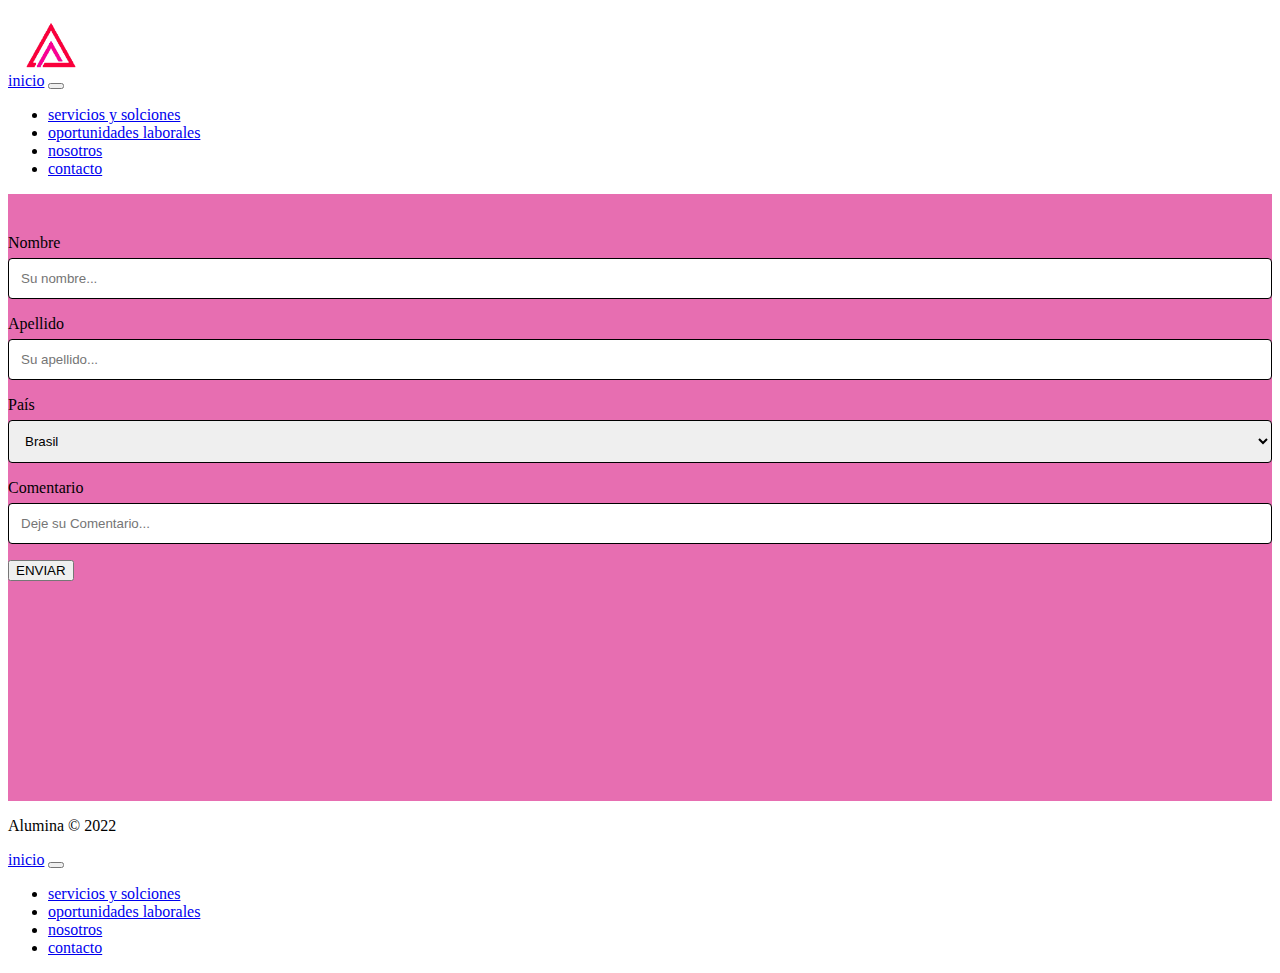
==== pages/contacto.html @ 923d0913 "teste" ====
<!DOCTYPE html>
<html lang="en">
<head>
    <meta charset="UTF-8">
    <meta http-equiv="X-UA-Compatible" content="IE=edge">
    <meta name="viewport" content="width=device-width, initial-scale=1.0">
    <title>contacto</title>
    <link rel="stylesheet" href="../sass/style.css">
    <link href="https://cdn.jsdelivr.net/npm/bootstrap@5.2.2/dist/css/bootstrap.min.css" rel="stylesheet" integrity="sha384-Zenh87qX5JnK2Jl0vWa8Ck2rdkQ2Bzep5IDxbcnCeuOxjzrPF/et3URy9Bv1WTRi" crossorigin="anonymous">
</head>
<body>
    <header>
        <nav class="navbar navbar-expand-lg bg-dark navbar-dark">
            <div class="logo"><img src="../img/al1.1.png" alt=""></div>
            <div class="container-fluid">
            <a class="navbar-brand" href="../index.html">inicio</a>
            <button class="navbar-toggler" type="button" data-bs-toggle="collapse" data-bs-target="#navbarScroll" aria-controls="navbarScroll" aria-expanded="false" aria-label="Toggle navigation">
                <span class="navbar-toggler-icon"></span>
            </button>
            <div class="collapse navbar-collapse" id="navbarScroll">
                <ul class="navbar-nav me-auto my-2 my-lg-0 navbar-nav-scroll" style="--bs-scroll-height: 100px;">
                    <li class="nav-item">
                      <a class="nav-link" href="../pages/serviciosysoluciones.html">servicios y solciones</a>
                    </li>
                    <li class="nav-item">
                        <a class="nav-link" href="../pages/oportunidadeslaborales.html">oportunidades laborales</a>
                    </li>
                    <li class="nav-item">
                        <a class="nav-link" href="../pages/nosotros.html">nosotros</a>
                    </li>
                    <li li class="nav-item">
                        <a class="nav-link active" href="../pages/contacto.html">contacto</a>
                    </li>
                </ul>
                </div>
            </div>
        </nav>
  </header>   
  <main class="contacto_main">
    <form>
      <div class="form-row">
        <div class="form-group col-md-6">
          <label for="inputEmail4">Nombre</label>
          <input type="text" class="form-control" id="inputEmail4" placeholder="Su nombre...">
        </div>
        <div class="form-group col-md-6">
          <label for="inputPassword4">Apellido</label>
          <input type="text" class="form-control" id="inputPassword4" placeholder="Su apellido...">
        </div>
      </div>
        <div class="form-group col-md-4">
          <label for="inputState">País</label>
          <select id="inputState" class="form-control">
            <option selected>Brasil</option>
            <option>Uruguay</option>
            <option>Argentina</option>
            <option>Colombia</option>
            <option>Venezuela</option>
          </select>
        </div>
        <div class="form-group col-md-2">
          <label for="inputZip">Comentario</label>
          <input type="text" class="form-control" id="inputZip" placeholder="Deje su Comentario... ">
        </div>
      </div>
      <button type="submit" class="btn btn-primary">ENVIAR</button>
    </form>
  </main>
  <footer>
    <div class="navbar navbar-expand-lg navbar-dark bg-dark marcola">
        <p>Alumina © 2022</p>
        <div class="container-fluid">
            <a class="navbar-brand" href="../index.html">inicio</a>
            <button class="navbar-toggler" type="button" data-bs-toggle="collapse" data-bs-target="#navbarScroll" aria-controls="navbarScroll" aria-expanded="false" aria-label="Toggle navigation">
              <span class="navbar-toggler-icon"></span>
            </button>
            <div class="collapse navbar-collapse" id="navbarScroll">
              <ul class="navbar-nav me-auto my-2 my-lg-0 navbar-nav-scroll" style="--bs-scroll-height: 100px;">
                <li class="nav-item">
                  <a class="nav-link" href="../pages/serviciosysoluciones.html">servicios y solciones</a>
              </li>
                <li class="nav-item">
                  <a class="nav-link" href="../pages/oportunidadeslaborales.html">oportunidades laborales</a>
                </li>
                <li class="nav-item">
                  <a class="nav-link" href="../pages/nosotros.html">nosotros</a>
                </li>
                <li class="nav-item">
                  <a class="nav-link active" href="../pages/contacto.html">contacto</a>
                </li>
              </ul>
            </div>
    </div>
    </footer>
<!-- JavaScript Bundle with Popper -->
<script src="https://cdn.jsdelivr.net/npm/bootstrap@5.2.2/dist/js/bootstrap.bundle.min.js" integrity="sha384-OERcA2EqjJCMA+/3y+gxIOqMEjwtxJY7qPCqsdltbNJuaOe923+mo//f6V8Qbsw3" crossorigin="anonymous"></script>
</body>
</html>
---- sass/style.css ----
div img {
  height: 60px;
}

.main_index {
  padding-top: 7%;
  text-align: center;
  background-color: rgba(224, 65, 152, 0.762);
  padding-bottom: 20px;
}
.main_index p {
  padding: 6%;
}

.index_img img {
  height: 340px;
}

.servicios_main {
  text-align: center;
  align-items: center;
  background-color: rgba(224, 65, 152, 0.762);
  padding-bottom: 110px;
}

.oportunidades_main {
  height: 600px;
  padding-bottom: 700px;
  background-color: rgba(224, 65, 152, 0.762);
}
.oportunidades_main h1 {
  display: flex;
  justify-content: center;
}

.oportunidades_img img {
  height: 300px;
  padding-left: 20px;
}

.nosotros_main {
  height: 600px;
  background-color: rgba(224, 65, 152, 0.762);
}
.nosotros_main h1 {
  display: flex;
  justify-content: center;
}
.nosotros_main p {
  display: flex;
  justify-content: center;
  text-align: center;
}

.contacto_main {
  background-color: rgba(224, 65, 152, 0.762);
  padding: 40px 0px 220px;
}

.contact-form {
  background-color: rgba(224, 65, 152, 0.762);
  margin: 50px 250px;
  padding: 50px;
  border-radius: 20px;
}
.contact-form h1 {
  margin-bottom: 30px;
}

input[type=text],
select,
textarea {
  width: 100%;
  padding: 12px;
  border: 1px solid rgb(0, 0, 0);
  border-radius: 4px;
  box-sizing: border-box;
  margin-top: 6px;
  margin-bottom: 16px;
  resize: vertical;
}

.footer_index {
  align-items: center;
}
.footer_index p {
  display: flexbox;
  justify-content: center;
  padding-bottom: 110px;
}

@media only screen and (max-width: 600px) {
  .logo {
    padding-left: 162px;
  }
  .nosotros_main {
    padding-bottom: 700px;
  }
  .index_img img {
    height: 28vh;
  }
  .oportunidades_main {
    padding-bottom: 2500px;
  }
}/*# sourceMappingURL=style.css.map */
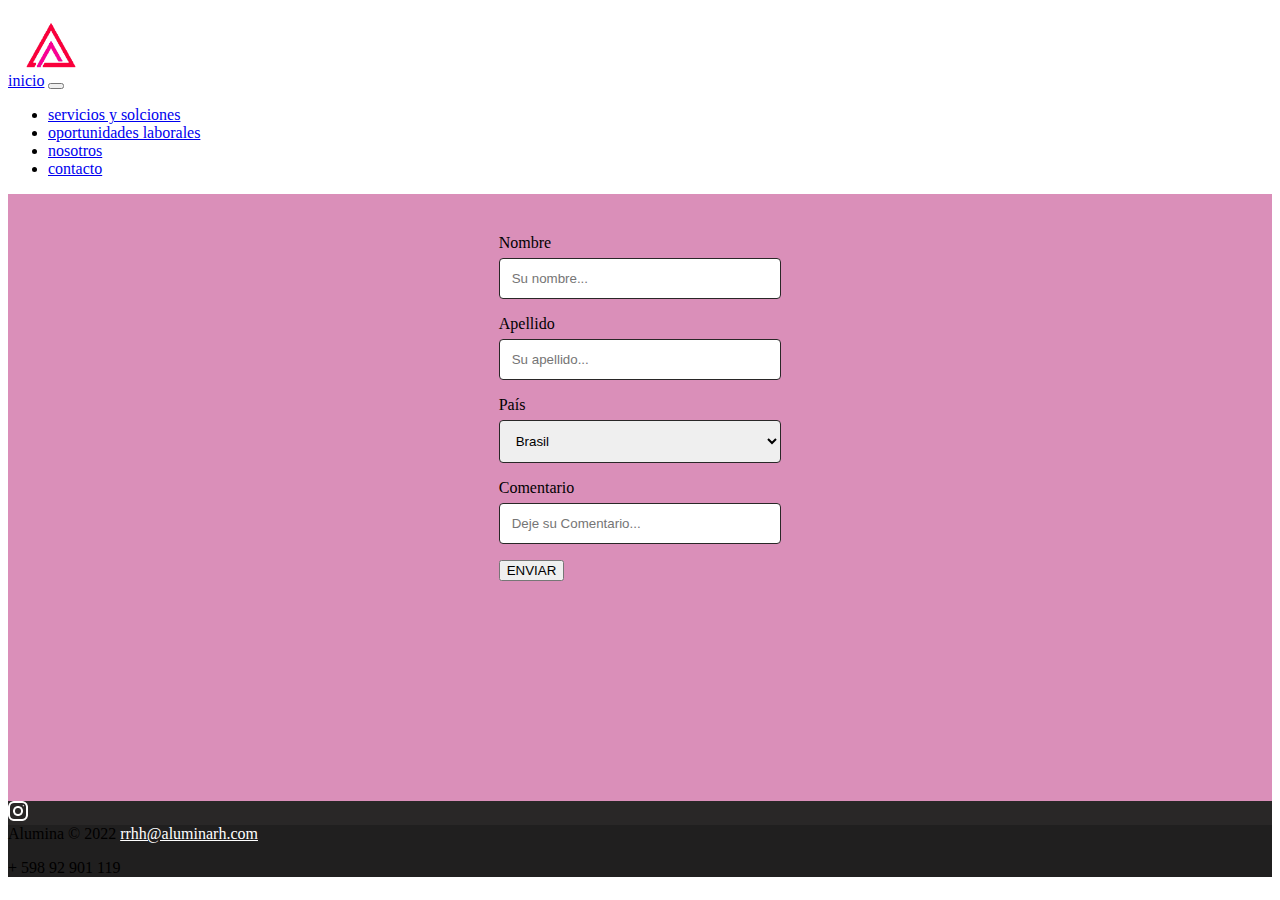
==== commit 91de6716: "entrega" ====
--- a/pages/contacto.html
+++ b/pages/contacto.html
@@ -5,17 +5,17 @@
     <meta http-equiv="X-UA-Compatible" content="IE=edge">
     <meta name="viewport" content="width=device-width, initial-scale=1.0">
     <title>contacto</title>
-    <link rel="stylesheet" href="../sass/style.css">
+    <link rel="stylesheet" href="../sass/Style/style.css">
     <link href="https://cdn.jsdelivr.net/npm/bootstrap@5.2.2/dist/css/bootstrap.min.css" rel="stylesheet" integrity="sha384-Zenh87qX5JnK2Jl0vWa8Ck2rdkQ2Bzep5IDxbcnCeuOxjzrPF/et3URy9Bv1WTRi" crossorigin="anonymous">
 </head>
 <body>
-    <header>
+  <header>
         <nav class="navbar navbar-expand-lg bg-dark navbar-dark">
-            <div class="logo"><img src="../img/al1.1.png" alt=""></div>
+            <div class="logo"><img src="../img/al1.1.png" alt="logo"></div>
             <div class="container-fluid">
             <a class="navbar-brand" href="../index.html">inicio</a>
             <button class="navbar-toggler" type="button" data-bs-toggle="collapse" data-bs-target="#navbarScroll" aria-controls="navbarScroll" aria-expanded="false" aria-label="Toggle navigation">
-                <span class="navbar-toggler-icon"></span>
+              <span class="navbar-toggler-icon"></span>
             </button>
             <div class="collapse navbar-collapse" id="navbarScroll">
                 <ul class="navbar-nav me-auto my-2 my-lg-0 navbar-nav-scroll" style="--bs-scroll-height: 100px;">
@@ -23,13 +23,13 @@
                       <a class="nav-link" href="../pages/serviciosysoluciones.html">servicios y solciones</a>
                     </li>
                     <li class="nav-item">
-                        <a class="nav-link" href="../pages/oportunidadeslaborales.html">oportunidades laborales</a>
+                      <a class="nav-link" href="../pages/oportunidadeslaborales.html">oportunidades laborales</a>
                     </li>
                     <li class="nav-item">
-                        <a class="nav-link" href="../pages/nosotros.html">nosotros</a>
+                      <a class="nav-link" href="../pages/nosotros.html">nosotros</a>
                     </li>
                     <li li class="nav-item">
-                        <a class="nav-link active" href="../pages/contacto.html">contacto</a>
+                      <a class="nav-link active" href="../pages/contacto.html">contacto</a>
                     </li>
                 </ul>
                 </div>
@@ -37,18 +37,18 @@
         </nav>
   </header>   
   <main class="contacto_main">
-    <form>
+    <form class="FormularioContacto">
       <div class="form-row">
-        <div class="form-group col-md-6">
+        <div class="form-group col-md-16">
           <label for="inputEmail4">Nombre</label>
           <input type="text" class="form-control" id="inputEmail4" placeholder="Su nombre...">
         </div>
-        <div class="form-group col-md-6">
+        <div class="form-group col-md-16">
           <label for="inputPassword4">Apellido</label>
           <input type="text" class="form-control" id="inputPassword4" placeholder="Su apellido...">
         </div>
       </div>
-        <div class="form-group col-md-4">
+        <div class="form-group col-md-6">
           <label for="inputState">País</label>
           <select id="inputState" class="form-control">
             <option selected>Brasil</option>
@@ -58,41 +58,28 @@
             <option>Venezuela</option>
           </select>
         </div>
-        <div class="form-group col-md-2">
+        <div class="form-group col-md-16">
           <label for="inputZip">Comentario</label>
           <input type="text" class="form-control" id="inputZip" placeholder="Deje su Comentario... ">
         </div>
-      </div>
       <button type="submit" class="btn btn-primary">ENVIAR</button>
     </form>
   </main>
-  <footer>
-    <div class="navbar navbar-expand-lg navbar-dark bg-dark marcola">
-        <p>Alumina © 2022</p>
-        <div class="container-fluid">
-            <a class="navbar-brand" href="../index.html">inicio</a>
-            <button class="navbar-toggler" type="button" data-bs-toggle="collapse" data-bs-target="#navbarScroll" aria-controls="navbarScroll" aria-expanded="false" aria-label="Toggle navigation">
-              <span class="navbar-toggler-icon"></span>
-            </button>
-            <div class="collapse navbar-collapse" id="navbarScroll">
-              <ul class="navbar-nav me-auto my-2 my-lg-0 navbar-nav-scroll" style="--bs-scroll-height: 100px;">
-                <li class="nav-item">
-                  <a class="nav-link" href="../pages/serviciosysoluciones.html">servicios y solciones</a>
-              </li>
-                <li class="nav-item">
-                  <a class="nav-link" href="../pages/oportunidadeslaborales.html">oportunidades laborales</a>
-                </li>
-                <li class="nav-item">
-                  <a class="nav-link" href="../pages/nosotros.html">nosotros</a>
-                </li>
-                <li class="nav-item">
-                  <a class="nav-link active" href="../pages/contacto.html">contacto</a>
-                </li>
-              </ul>
-            </div>
+  <footer class="bg-dark text-center text-white">
+    <div class="container p-4 pb-0">
+        <section class="mb-4">
+            <a class="btn btn-outline-light btn-floating m-1" target="_blank" href="https://www.instagram.com/alumina.consulting/" role="button"
+            ><i class="fab fa-instagram"><img src="../img/inst.png" alt=""></i
+                
+            ></a>
+        </section>
     </div>
-    </footer>
-<!-- JavaScript Bundle with Popper -->
+    <div class="text-center p-3" style="background-color: rgba(0, 0, 0, 0.2);">
+        Alumina © 2022
+        <a class="footer_email" data-auto-recognition="true" href="mailto:rrhh@aluminarh.com">rrhh@aluminarh.com</a>
+        <p>+ 598 92 901 119</p>
+    </div>
+</footer>
 <script src="https://cdn.jsdelivr.net/npm/bootstrap@5.2.2/dist/js/bootstrap.bundle.min.js" integrity="sha384-OERcA2EqjJCMA+/3y+gxIOqMEjwtxJY7qPCqsdltbNJuaOe923+mo//f6V8Qbsw3" crossorigin="anonymous"></script>
 </body>
 </html>--- a/sass/Style/style.css
+++ b/sass/Style/style.css
@@ -0,0 +1,173 @@
+div img {
+  height: 60px;
+}
+
+.main_index {
+  padding-top: 3%;
+  text-align: center;
+  background-color: rgba(207, 108, 163, 0.762);
+  padding-bottom: 21px;
+}
+.main_index p {
+  padding: 2%;
+}
+.main_index h1 {
+  color: white;
+}
+
+.index_img img {
+  height: 320px;
+}
+
+.index_img2 img {
+  height: 420px;
+}
+
+.servicios_main {
+  padding-top: 2%;
+  text-align: center;
+  align-items: center;
+  background-color: rgba(207, 108, 163, 0.762);
+  padding-bottom: 21px;
+}
+.servicios_main h1 {
+  color: white;
+}
+.servicios_main .galeria_1 img {
+  width: 85vh;
+  height: 60vh;
+}
+.servicios_main .galeria_2 img {
+  width: 85vh;
+  height: 60vh;
+}
+
+.oportunidades_main {
+  height: 600px;
+  padding-bottom: 700px;
+  background-color: rgba(207, 108, 163, 0.762);
+}
+.oportunidades_main h1 {
+  display: flex;
+  justify-content: center;
+  color: white;
+}
+
+.oportunidades_img img {
+  height: 300px;
+  padding-left: 20px;
+}
+
+.nosotros_main {
+  height: 600px;
+  background-color: rgba(207, 108, 163, 0.762);
+}
+.nosotros_main .nosotros_message {
+  width: 70px;
+  margin-left: 95vh;
+  margin-top: 7vh;
+  margin-bottom: 4vh;
+}
+.nosotros_main h1 {
+  color: white;
+  display: flex;
+  justify-content: center;
+  color: white;
+}
+.nosotros_main p {
+  display: flex;
+  justify-content: center;
+  text-align: center;
+}
+
+.contacto_main {
+  display: flex;
+  flex-direction: column;
+  align-items: center;
+  background-color: rgba(207, 108, 163, 0.762);
+  padding: 40px 0px 220px;
+}
+
+.contact-form {
+  background-color: rgba(207, 108, 163, 0.762);
+  margin: 50px 250px;
+  padding: 50px;
+  border-radius: 20px;
+}
+.contact-form h1 {
+  margin-bottom: 30px;
+}
+
+input[type=text],
+select,
+textarea {
+  width: 100%;
+  padding: 12px;
+  border: 1px solid rgb(41, 39, 39);
+  border-radius: 4px;
+  box-sizing: border-box;
+  margin-top: 6px;
+  margin-bottom: 16px;
+  resize: vertical;
+}
+
+footer {
+  background-color: rgb(41, 39, 39);
+}
+footer img {
+  height: 20px;
+}
+footer .footer_div {
+  padding-left: 300px;
+  display: flex;
+}
+footer .footer_div p {
+  color: white;
+  padding-left: 5%;
+}
+footer .footer_div a {
+  color: white;
+  padding-left: 5%;
+}
+footer .footer_div div {
+  padding-left: 5%;
+}
+footer .footer_email {
+  color: white;
+}
+
+@media only screen and (max-width: 600px) {
+  .logo {
+    padding-left: 162px;
+  }
+  .nosotros_main {
+    padding-bottom: 700px;
+  }
+  .index_img img {
+    height: 23vh;
+  }
+  .imagen6 {
+    height: 5vh;
+  }
+  .index_img2 img {
+    height: 28vh;
+  }
+  .oportunidades_main {
+    padding-bottom: 2500px;
+  }
+  .galeria_1 {
+    width: 50vh;
+    padding-left: 11%;
+    height: 50px;
+    padding-bottom: 900px;
+  }
+  .galeria_2 {
+    padding-left: 11%;
+    width: 50vh;
+    height: 50px;
+    padding-bottom: 900px;
+  }
+  .servicios_main {
+    padding-bottom: 100px;
+  }
+}/*# sourceMappingURL=style.css.map */